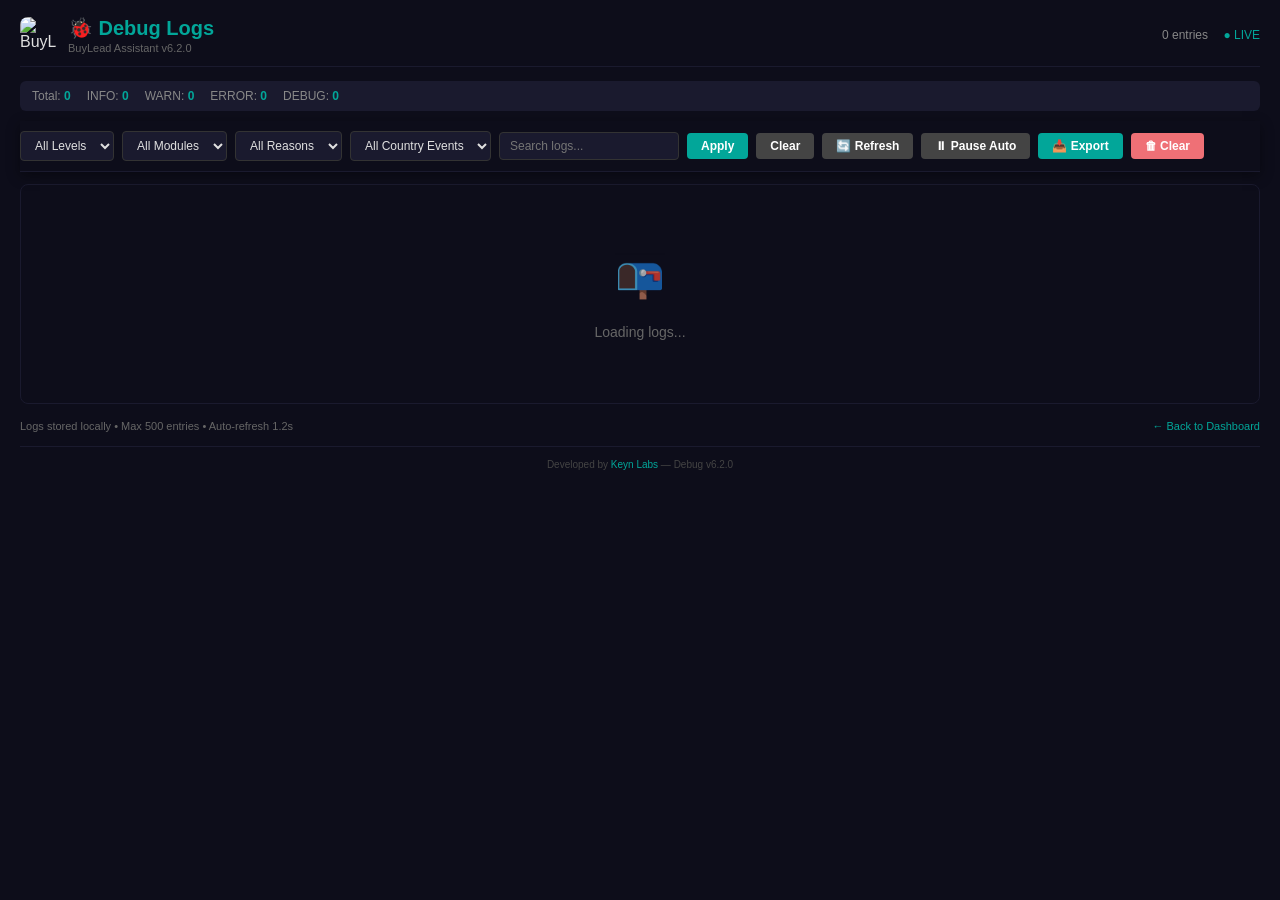
==== debug/index.html @ e95ec9f4 "ecn-4434" ====
<!DOCTYPE html>
<html>
<head>
    <meta charset="UTF-8">
    <title>Debug - BuyLead Assistant</title>
    <style>
        /* ============================================================
           RESET & BASE
           ============================================================ */
        * { margin: 0; padding: 0; box-sizing: border-box; }
        body {
            font-family: 'Consolas', -apple-system, Arial, sans-serif;
            background: #0d0d1a;
            color: #e0e0e0;
            padding: 16px 20px 20px;
            min-height: 100vh;
        }

        /* ============================================================
           HEADER
           ============================================================ */
        .header {
            display: flex;
            justify-content: space-between;
            align-items: center;
            margin-bottom: 14px;
            padding-bottom: 12px;
            border-bottom: 1px solid #1a1a2e;
        }
        .header-left { display: flex; align-items: center; gap: 12px; }
        .header-icon-img {
            width: 36px;
            height: 36px;
            object-fit: contain;
            border-radius: 8px;
            flex-shrink: 0;
        }
        .header-text { display: flex; flex-direction: column; }
        .header h1 { font-size: 20px; color: #02A699; line-height: 1.2; }
        .header .subtitle { font-size: 11px; color: #666; margin-top: 2px; }
        .header .status { font-size: 12px; color: #888; }
        .header .status #liveIndicator { margin-left: 12px; color: #02A699; }

        /* ============================================================
           STATS BAR
           ============================================================ */
        .stats-bar {
            display: flex;
            gap: 16px;
            margin-bottom: 10px;
            padding: 8px 12px;
            background: #1a1a2e;
            border-radius: 6px;
            font-size: 12px;
            flex-wrap: wrap;
        }
        .stats-bar span { color: #888; }
        .stats-bar strong { color: #02A699; }

        /* ============================================================
           STICKY FILTER BAR
           ============================================================ */
        .controls {
            display: flex;
            flex-wrap: wrap;
            gap: 8px;
            align-items: center;
            padding: 10px 0;
            margin-bottom: 12px;
            position: sticky;
            top: 0;
            z-index: 100;
            background: #0d0d1a;
            border-bottom: 1px solid #1a1a2e;
            box-shadow: 0 4px 12px rgba(0,0,0,0.4);
        }
        .controls select,
        .controls input {
            padding: 6px 10px;
            border-radius: 4px;
            border: 1px solid #333;
            background: #1a1a2e;
            color: #e0e0e0;
            font-size: 12px;
            font-family: inherit;
        }
        .controls select:focus,
        .controls input:focus {
            outline: none;
            border-color: #02A699;
            box-shadow: 0 0 0 2px rgba(2, 166, 153, 0.15);
        }
        .controls button {
            padding: 6px 14px;
            border: none;
            border-radius: 4px;
            cursor: pointer;
            font-weight: 600;
            font-size: 12px;
            font-family: inherit;
            transition: all 0.15s ease;
        }
        .controls button:disabled { opacity: 0.6; cursor: not-allowed; }

        /* ============================================================
           BUTTON VARIANTS
           ============================================================ */
        .btn-primary   { background: #02A699; color: white; }
        .btn-primary:hover:not(:disabled)   { background: #018f88; }
        .btn-danger    { background: #ef7076; color: white; }
        .btn-danger:hover:not(:disabled)    { background: #e05a5f; }
        .btn-secondary { background: #444; color: white; }
        .btn-secondary:hover:not(:disabled) { background: #555; }

        /* ============================================================
           LOG CONTAINER
           ============================================================ */
        .log-container {
            background: #0d0d1a;
            border-radius: 8px;
            max-height: 74vh;
            overflow-y: auto;
            border: 1px solid #1a1a2e;
        }
        .log-container::-webkit-scrollbar { width: 10px; }
        .log-container::-webkit-scrollbar-track { background: #0d0d1a; }
        .log-container::-webkit-scrollbar-thumb { background: #2a2a3e; border-radius: 5px; }
        .log-container::-webkit-scrollbar-thumb:hover { background: #3a3a4e; }

        /* ============================================================
           LOG ROW
           ============================================================ */
        .log-entry {
            padding: 6px 12px;
            border-bottom: 1px solid #1a1a2e;
            font-size: 12px;
            display: flex;
            align-items: center;
            gap: 10px;
            font-family: 'Consolas', monospace;
            flex-wrap: wrap;
        }
        .log-entry:hover { background: #14141f; }
        .log-entry:last-child { border-bottom: none; }

        /* Level badge */
        .log-level {
            font-weight: 700;
            min-width: 55px;
            text-align: center;
            padding: 1px 6px;
            border-radius: 3px;
            font-size: 10px;
            flex-shrink: 0;
        }
        .level-TRACE { color: #666;    background: #1a1a1a; }
        .level-DEBUG { color: #8888cc; background: #1a1a2e; }
        .level-INFO  { color: #02A699; background: #0a2e2c; }
        .level-WARN  { color: #f5a623; background: #2e2410; }
        .level-ERROR { color: #ef7076; background: #2e1012; }
        .level-FATAL {
            color: #ff0000;
            background: #2e0000;
            animation: pulseFatal 1.5s ease-in-out infinite;
        }
        @keyframes pulseFatal {
            0%, 100% { opacity: 1; }
            50% { opacity: 0.65; }
        }

        /* Time + module columns */
        .log-time {
            color: #666;
            font-size: 11px;
            min-width: 130px;
            flex-shrink: 0;
            font-variant-numeric: tabular-nums;
        }
        .log-module {
            color: #888;
            min-width: 85px;
            flex-shrink: 0;
            font-size: 11px;
        }
        .log-message {
            flex: 1;
            color: #e0e0e0;
            word-break: break-word;
            min-width: 200px;
        }

        /* Inline extras: product name + reason chips */
        .log-extra {
            display: inline-block;
            color: #7c8fbe;
            background: #1a1a2e;
            padding: 1px 6px;
            border-radius: 3px;
            font-size: 10px;
            margin-left: 6px;
            max-width: 220px;
            overflow: hidden;
            text-overflow: ellipsis;
            white-space: nowrap;
            vertical-align: middle;
        }
        .log-reason {
            display: inline-block;
            padding: 1px 6px;
            border-radius: 3px;
            font-size: 10px;
            margin-left: 6px;
            background: #1a1a2e;
            font-weight: 600;
            vertical-align: middle;
        }

        /* Preview data + buttons cluster */
        .log-data {
            color: #666;
            font-size: 10px;
            max-width: 260px;
            overflow: hidden;
            text-overflow: ellipsis;
            white-space: nowrap;
            flex-shrink: 0;
        }
        .log-buttons {
            display: inline-flex;
            align-items: center;
            gap: 2px;
            flex-shrink: 0;
        }
        .expand-btn {
            background: none;
            border: none;
            color: #02A699;
            cursor: pointer;
            font-size: 10px;
            padding: 3px 6px;
            border-radius: 3px;
        }
        .expand-btn:hover {
            background: #1a1a2e;
            color: #fff;
        }
        .copy-btn {
            background: none;
            border: none;
            color: #666;
            cursor: pointer;
            font-size: 11px;
            padding: 3px 6px;
            border-radius: 3px;
            transition: all 0.15s ease;
        }
        .copy-btn:hover {
            color: #02A699;
            background: #1a1a2e;
        }

        /* Expanded data */
        .log-data-full {
            display: none;
            width: 100%;
            padding: 10px;
            margin-top: 4px;
            background: #1a1a2e;
            border-radius: 4px;
            font-size: 11px;
            color: #aaa;
            white-space: pre-wrap;
            word-break: break-all;
            font-family: 'Consolas', monospace;
            border-left: 3px solid #02A699;
        }
        .log-data-full.show { display: block; }

        /* ============================================================
           EMPTY STATE
           ============================================================ */
        .empty {
            text-align: center;
            color: #666;
            padding: 60px 20px;
            font-size: 14px;
            line-height: 1.6;
        }
        .empty-icon {
            font-size: 40px;
            display: block;
            margin-bottom: 12px;
            opacity: 0.7;
        }

        /* ============================================================
           FOOTER + CREDIT
           ============================================================ */
        .footer {
            margin-top: 16px;
            display: flex;
            justify-content: space-between;
            font-size: 11px;
            color: #666;
            flex-wrap: wrap;
            gap: 8px;
        }
        .footer a {
            color: #02A699;
            text-decoration: none;
            cursor: pointer;
        }
        .footer a:hover { text-decoration: underline; }

        .credit {
            text-align: center;
            margin-top: 14px;
            padding-top: 12px;
            border-top: 1px solid #1a1a2e;
            font-size: 10px;
            color: #444;
        }
        .credit a { color: #02A699; text-decoration: none; }
        .credit a:hover { text-decoration: underline; }

        /* ============================================================
           TOAST
           ============================================================ */
        .toast {
            position: fixed;
            bottom: 24px;
            left: 50%;
            transform: translateX(-50%);
            background: #1a1a2e;
            color: white;
            padding: 10px 20px;
            border-radius: 6px;
            font-size: 12px;
            z-index: 9999;
            max-width: 90%;
            text-align: center;
            box-shadow: 0 4px 20px rgba(0,0,0,0.5);
            border: 1px solid #2a2a3e;
        }
        @keyframes fadeInUp {
            from { opacity: 0; transform: translateX(-50%) translateY(20px); }
            to   { opacity: 1; transform: translateX(-50%) translateY(0); }
        }
        @keyframes fadeOutDown {
            from { opacity: 1; transform: translateX(-50%) translateY(0); }
            to   { opacity: 0; transform: translateX(-50%) translateY(20px); }
        }

        /* ============================================================
           RESPONSIVE
           ============================================================ */
        @media (max-width: 700px) {
            body { padding: 12px; }
            .controls select,
            .controls input { font-size: 11px; padding: 5px 8px; }
            .controls button { padding: 5px 10px; font-size: 11px; }
            .log-time { min-width: 100px; font-size: 10px; }
            .log-module { min-width: 70px; }
            .log-data { display: none; }
        }
    </style>
</head>
<body>
    <!-- ============================================================
         HEADER
         ============================================================ -->
    <div class="header">
        <div class="header-left">
            <img src="../plugin.png" alt="BuyLead Assistant" class="header-icon-img" />
            <div class="header-text">
                <h1>🐞 Debug Logs</h1>
                <span class="subtitle">BuyLead Assistant v6.2.0</span>
            </div>
        </div>
        <div class="status">
            <span id="logCount">0 entries</span>
            <span id="liveIndicator">● LIVE</span>
        </div>
    </div>

    <!-- ============================================================
         STATS BAR
         ============================================================ -->
    <div class="stats-bar">
        <span>Total: <strong id="statTotal">0</strong></span>
        <span>INFO: <strong id="statInfo">0</strong></span>
        <span>WARN: <strong id="statWarn">0</strong></span>
        <span>ERROR: <strong id="statError">0</strong></span>
        <span>DEBUG: <strong id="statDebug">0</strong></span>
    </div>

    <!-- ============================================================
         STICKY FILTER BAR (dropdowns + search + actions)
         ============================================================ -->
    <div class="controls">
        <select id="levelFilter">
            <option value="ALL">All Levels</option>
            <option value="TRACE">TRACE</option>
            <option value="DEBUG">DEBUG</option>
            <option value="INFO">INFO</option>
            <option value="WARN">WARN</option>
            <option value="ERROR">ERROR</option>
            <option value="FATAL">FATAL</option>
        </select>

        <select id="moduleFilter">
            <option value="ALL">All Modules</option>
        </select>

        <select id="reasonFilter">
            <option value="ALL">All Reasons</option>
        </select>

        <select id="countryFilter">
            <option value="ALL">All Country Events</option>
        </select>

        <input type="text" id="searchFilter" placeholder="Search logs..." style="width:180px;">

        <button class="btn-primary"   id="applyFilter">Apply</button>
        <button class="btn-secondary" id="clearFilter">Clear</button>
        <button class="btn-secondary" id="refreshBtn">🔄 Refresh</button>
        <button class="btn-secondary" id="autoRefreshBtn">⏸ Pause Auto</button>
        <button class="btn-primary"   id="exportBtn">📥 Export</button>
        <button class="btn-danger"    id="clearBtn">🗑 Clear</button>
    </div>

    <!-- ============================================================
         LOG CONTAINER
         ============================================================ -->
    <div class="log-container" id="logContainer">
        <div class="empty">
            <span class="empty-icon">📭</span>
            Loading logs...
        </div>
    </div>

    <!-- ============================================================
         FOOTER
         ============================================================ -->
    <div class="footer">
        <span>Logs stored locally • Max 500 entries • Auto-refresh 1.2s</span>
        <a id="backLink">← Back to Dashboard</a>
    </div>

    <div class="credit">
        Developed by <a href="https://keynlabs.vercel.app/" target="_blank">Keyn Labs</a> — Debug v6.2.0
    </div>

    <!-- ============================================================
         SCRIPT (event delegation handles all clicks — no inline JS)
         ============================================================ -->
    <script src="debug.js"></script>
</body>
</html>
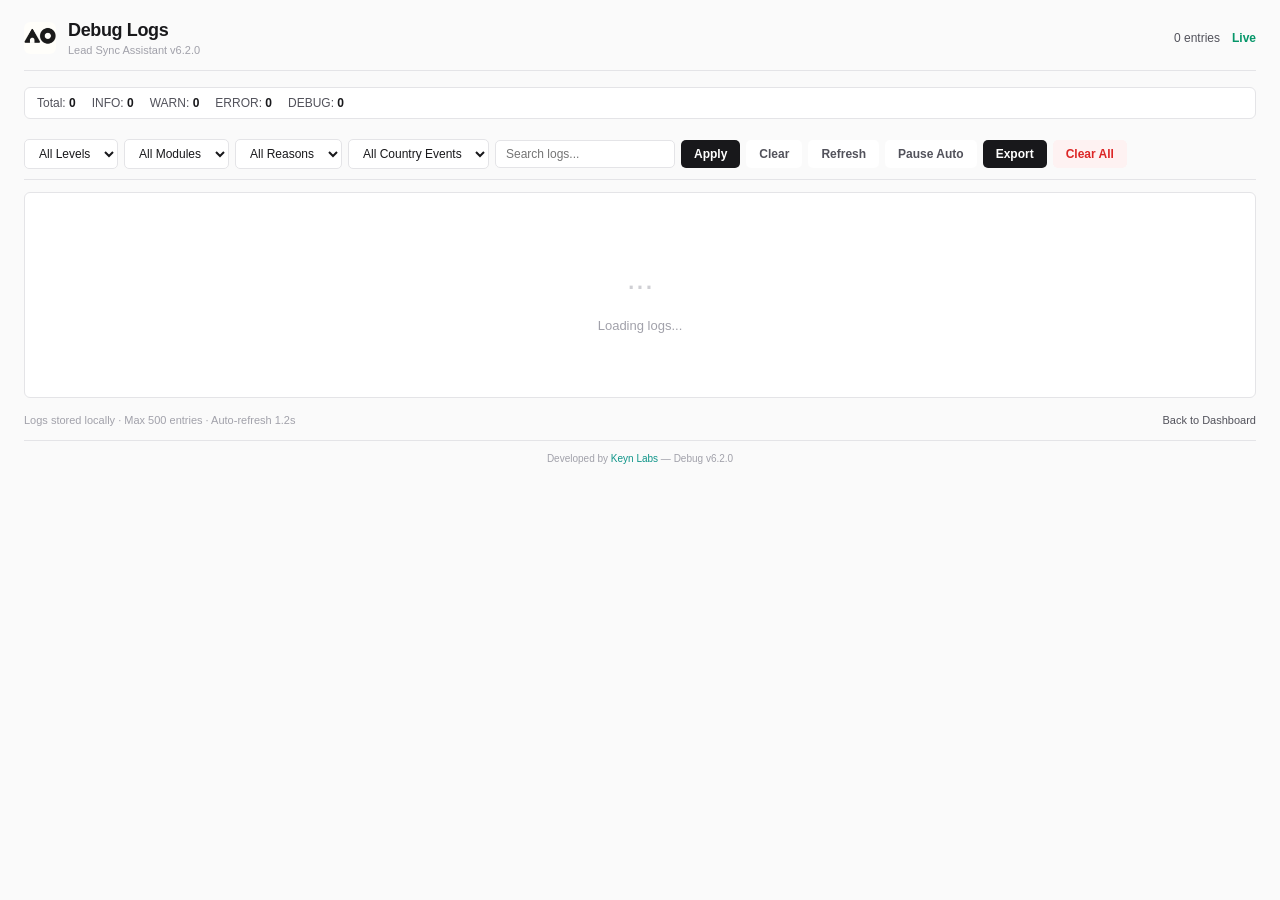
==== commit 36f9663e: "feat(ui): Attio-style redesign across extension + dedup fix - Popup: neutral theme, SVG icons, colla" ====
--- a/debug/index.html
+++ b/debug/index.html
@@ -4,360 +4,218 @@
     <meta charset="UTF-8">
     <title>Debug - BuyLead Assistant</title>
     <style>
-        /* ============================================================
-           RESET & BASE
-           ============================================================ */
         * { margin: 0; padding: 0; box-sizing: border-box; }
+
+        :root {
+            --bg: #ffffff;
+            --bg-subtle: #fafafa;
+            --bg-hover: #f4f4f5;
+            --border: #e4e4e7;
+            --border-strong: #d4d4d8;
+            --text: #18181b;
+            --text-2: #52525b;
+            --text-3: #a1a1aa;
+            --accent: #0d9488;
+            --accent-bg: #f0fdfa;
+            --success: #059669;
+            --success-bg: #ecfdf5;
+            --warning: #d97706;
+            --warning-bg: #fffbeb;
+            --danger: #dc2626;
+            --danger-bg: #fef2f2;
+            --purple: #7c3aed;
+            --purple-bg: #f5f3ff;
+        }
+
         body {
-            font-family: 'Consolas', -apple-system, Arial, sans-serif;
-            background: #0d0d1a;
-            color: #e0e0e0;
-            padding: 16px 20px 20px;
+            font-family: 'Inter', -apple-system, BlinkMacSystemFont, 'Segoe UI', sans-serif;
+            background: var(--bg-subtle);
+            color: var(--text);
+            padding: 20px 24px 24px;
             min-height: 100vh;
-        }
-
-        /* ============================================================
-           HEADER
-           ============================================================ */
+            font-size: 13px;
+            -webkit-font-smoothing: antialiased;
+        }
+
+        /* HEADER */
         .header {
-            display: flex;
-            justify-content: space-between;
-            align-items: center;
-            margin-bottom: 14px;
-            padding-bottom: 12px;
-            border-bottom: 1px solid #1a1a2e;
+            display: flex; justify-content: space-between; align-items: center;
+            margin-bottom: 16px; padding-bottom: 14px;
+            border-bottom: 1px solid var(--border);
         }
         .header-left { display: flex; align-items: center; gap: 12px; }
-        .header-icon-img {
-            width: 36px;
-            height: 36px;
-            object-fit: contain;
-            border-radius: 8px;
-            flex-shrink: 0;
-        }
+        .header-icon-img { width: 32px; height: 32px; object-fit: contain; border-radius: 6px; flex-shrink: 0; }
         .header-text { display: flex; flex-direction: column; }
-        .header h1 { font-size: 20px; color: #02A699; line-height: 1.2; }
-        .header .subtitle { font-size: 11px; color: #666; margin-top: 2px; }
-        .header .status { font-size: 12px; color: #888; }
-        .header .status #liveIndicator { margin-left: 12px; color: #02A699; }
-
-        /* ============================================================
-           STATS BAR
-           ============================================================ */
+        .header h1 { font-size: 18px; color: var(--text); font-weight: 600; line-height: 1.2; letter-spacing: -0.02em; }
+        .header .subtitle { font-size: 11px; color: var(--text-3); margin-top: 2px; }
+        .header .status { font-size: 12px; color: var(--text-2); display: flex; align-items: center; gap: 12px; font-variant-numeric: tabular-nums; }
+        .header .status #liveIndicator { color: var(--success); font-weight: 600; }
+
+        /* STATS BAR */
         .stats-bar {
-            display: flex;
-            gap: 16px;
-            margin-bottom: 10px;
-            padding: 8px 12px;
-            background: #1a1a2e;
-            border-radius: 6px;
-            font-size: 12px;
-            flex-wrap: wrap;
-        }
-        .stats-bar span { color: #888; }
-        .stats-bar strong { color: #02A699; }
-
-        /* ============================================================
-           STICKY FILTER BAR
-           ============================================================ */
+            display: flex; gap: 16px; margin-bottom: 10px; padding: 8px 12px;
+            background: var(--bg); border-radius: 6px; font-size: 12px; flex-wrap: wrap;
+            border: 1px solid var(--border);
+        }
+        .stats-bar span { color: var(--text-2); }
+        .stats-bar strong { color: var(--text); font-variant-numeric: tabular-nums; }
+
+        /* STICKY FILTER BAR */
         .controls {
-            display: flex;
-            flex-wrap: wrap;
-            gap: 8px;
-            align-items: center;
-            padding: 10px 0;
-            margin-bottom: 12px;
-            position: sticky;
-            top: 0;
-            z-index: 100;
-            background: #0d0d1a;
-            border-bottom: 1px solid #1a1a2e;
-            box-shadow: 0 4px 12px rgba(0,0,0,0.4);
+            display: flex; flex-wrap: wrap; gap: 6px; align-items: center;
+            padding: 10px 0; margin-bottom: 12px;
+            position: sticky; top: 0; z-index: 100;
+            background: var(--bg-subtle);
+            border-bottom: 1px solid var(--border);
         }
         .controls select,
         .controls input {
-            padding: 6px 10px;
-            border-radius: 4px;
-            border: 1px solid #333;
-            background: #1a1a2e;
-            color: #e0e0e0;
-            font-size: 12px;
-            font-family: inherit;
+            padding: 6px 10px; border-radius: 5px;
+            border: 1px solid var(--border); background: var(--bg);
+            color: var(--text); font-size: 12px; font-family: inherit;
+            transition: border-color 0.12s ease;
         }
         .controls select:focus,
         .controls input:focus {
-            outline: none;
-            border-color: #02A699;
-            box-shadow: 0 0 0 2px rgba(2, 166, 153, 0.15);
+            outline: none; border-color: var(--text-2);
         }
         .controls button {
-            padding: 6px 14px;
-            border: none;
-            border-radius: 4px;
-            cursor: pointer;
-            font-weight: 600;
-            font-size: 12px;
-            font-family: inherit;
-            transition: all 0.15s ease;
-        }
-        .controls button:disabled { opacity: 0.6; cursor: not-allowed; }
-
-        /* ============================================================
-           BUTTON VARIANTS
-           ============================================================ */
-        .btn-primary   { background: #02A699; color: white; }
-        .btn-primary:hover:not(:disabled)   { background: #018f88; }
-        .btn-danger    { background: #ef7076; color: white; }
-        .btn-danger:hover:not(:disabled)    { background: #e05a5f; }
-        .btn-secondary { background: #444; color: white; }
-        .btn-secondary:hover:not(:disabled) { background: #555; }
-
-        /* ============================================================
-           LOG CONTAINER
-           ============================================================ */
+            padding: 6px 12px; border: 1px solid transparent; border-radius: 5px;
+            cursor: pointer; font-weight: 600; font-size: 12px;
+            font-family: inherit; transition: all 0.12s ease;
+            display: inline-flex; align-items: center; gap: 5px;
+        }
+        .controls button:disabled { opacity: 0.5; cursor: not-allowed; }
+
+        .btn-primary   { background: var(--text); color: #fff; }
+        .btn-primary:hover:not(:disabled)   { background: #000; }
+        .btn-danger    { background: var(--danger-bg); color: var(--danger); border-color: #fecaca; }
+        .btn-danger:hover:not(:disabled)    { background: #fee2e2; }
+        .btn-secondary { background: var(--bg); color: var(--text-2); border-color: var(--border); }
+        .btn-secondary:hover:not(:disabled) { background: var(--bg-hover); color: var(--text); }
+
+        /* LOG CONTAINER */
         .log-container {
-            background: #0d0d1a;
-            border-radius: 8px;
-            max-height: 74vh;
-            overflow-y: auto;
-            border: 1px solid #1a1a2e;
-        }
-        .log-container::-webkit-scrollbar { width: 10px; }
-        .log-container::-webkit-scrollbar-track { background: #0d0d1a; }
-        .log-container::-webkit-scrollbar-thumb { background: #2a2a3e; border-radius: 5px; }
-        .log-container::-webkit-scrollbar-thumb:hover { background: #3a3a4e; }
-
-        /* ============================================================
-           LOG ROW
-           ============================================================ */
+            background: var(--bg); border-radius: 6px;
+            max-height: 74vh; overflow-y: auto;
+            border: 1px solid var(--border);
+        }
+        .log-container::-webkit-scrollbar { width: 8px; }
+        .log-container::-webkit-scrollbar-track { background: var(--bg-subtle); }
+        .log-container::-webkit-scrollbar-thumb { background: var(--border-strong); border-radius: 4px; }
+        .log-container::-webkit-scrollbar-thumb:hover { background: var(--text-3); }
+
+        /* LOG ROW */
         .log-entry {
-            padding: 6px 12px;
-            border-bottom: 1px solid #1a1a2e;
-            font-size: 12px;
-            display: flex;
-            align-items: center;
-            gap: 10px;
-            font-family: 'Consolas', monospace;
+            padding: 6px 12px; border-bottom: 1px solid var(--border);
+            font-size: 12px; display: flex; align-items: center; gap: 10px;
+            font-family: ui-monospace, 'SF Mono', Menlo, Consolas, monospace;
             flex-wrap: wrap;
         }
-        .log-entry:hover { background: #14141f; }
+        .log-entry:hover { background: var(--bg-subtle); }
         .log-entry:last-child { border-bottom: none; }
 
-        /* Level badge */
         .log-level {
-            font-weight: 700;
-            min-width: 55px;
-            text-align: center;
-            padding: 1px 6px;
-            border-radius: 3px;
-            font-size: 10px;
-            flex-shrink: 0;
-        }
-        .level-TRACE { color: #666;    background: #1a1a1a; }
-        .level-DEBUG { color: #8888cc; background: #1a1a2e; }
-        .level-INFO  { color: #02A699; background: #0a2e2c; }
-        .level-WARN  { color: #f5a623; background: #2e2410; }
-        .level-ERROR { color: #ef7076; background: #2e1012; }
-        .level-FATAL {
-            color: #ff0000;
-            background: #2e0000;
-            animation: pulseFatal 1.5s ease-in-out infinite;
-        }
-        @keyframes pulseFatal {
-            0%, 100% { opacity: 1; }
-            50% { opacity: 0.65; }
-        }
-
-        /* Time + module columns */
-        .log-time {
-            color: #666;
-            font-size: 11px;
-            min-width: 130px;
-            flex-shrink: 0;
-            font-variant-numeric: tabular-nums;
-        }
-        .log-module {
-            color: #888;
-            min-width: 85px;
-            flex-shrink: 0;
-            font-size: 11px;
-        }
-        .log-message {
-            flex: 1;
-            color: #e0e0e0;
-            word-break: break-word;
-            min-width: 200px;
-        }
-
-        /* Inline extras: product name + reason chips */
+            font-weight: 700; min-width: 55px; text-align: center;
+            padding: 1px 6px; border-radius: 3px; font-size: 10px; flex-shrink: 0;
+            border: 1px solid transparent;
+        }
+        .level-TRACE { color: var(--text-3);  background: var(--bg-hover); border-color: var(--border); }
+        .level-DEBUG { color: #6366f1;       background: #eef2ff;         border-color: #c7d2fe; }
+        .level-INFO  { color: var(--accent);  background: var(--accent-bg); border-color: #99f6e4; }
+        .level-WARN  { color: var(--warning); background: var(--warning-bg); border-color: #fde68a; }
+        .level-ERROR { color: var(--danger);  background: var(--danger-bg); border-color: #fecaca; }
+        .level-FATAL { color: #fff; background: var(--danger); border-color: var(--danger); }
+
+        .log-time { color: var(--text-3); font-size: 11px; min-width: 130px; flex-shrink: 0; font-variant-numeric: tabular-nums; }
+        .log-module { color: var(--text-2); min-width: 85px; flex-shrink: 0; font-size: 11px; font-weight: 500; }
+        .log-message { flex: 1; color: var(--text); word-break: break-word; min-width: 200px; }
+
         .log-extra {
-            display: inline-block;
-            color: #7c8fbe;
-            background: #1a1a2e;
-            padding: 1px 6px;
-            border-radius: 3px;
-            font-size: 10px;
-            margin-left: 6px;
-            max-width: 220px;
-            overflow: hidden;
-            text-overflow: ellipsis;
-            white-space: nowrap;
-            vertical-align: middle;
+            display: inline-block; color: var(--text-2);
+            background: var(--bg-hover); padding: 1px 6px;
+            border-radius: 3px; font-size: 10px; margin-left: 6px;
+            max-width: 220px; overflow: hidden;
+            text-overflow: ellipsis; white-space: nowrap; vertical-align: middle;
         }
         .log-reason {
-            display: inline-block;
-            padding: 1px 6px;
-            border-radius: 3px;
-            font-size: 10px;
-            margin-left: 6px;
-            background: #1a1a2e;
-            font-weight: 600;
-            vertical-align: middle;
-        }
-
-        /* Preview data + buttons cluster */
+            display: inline-block; padding: 1px 6px; border-radius: 3px;
+            font-size: 10px; margin-left: 6px; background: var(--bg-hover);
+            font-weight: 600; vertical-align: middle;
+        }
+
         .log-data {
-            color: #666;
-            font-size: 10px;
-            max-width: 260px;
-            overflow: hidden;
-            text-overflow: ellipsis;
-            white-space: nowrap;
-            flex-shrink: 0;
-        }
-        .log-buttons {
-            display: inline-flex;
-            align-items: center;
-            gap: 2px;
-            flex-shrink: 0;
-        }
+            color: var(--text-3); font-size: 10px; max-width: 260px;
+            overflow: hidden; text-overflow: ellipsis;
+            white-space: nowrap; flex-shrink: 0;
+            font-family: ui-monospace, monospace;
+        }
+        .log-buttons { display: inline-flex; align-items: center; gap: 2px; flex-shrink: 0; }
         .expand-btn {
-            background: none;
-            border: none;
-            color: #02A699;
-            cursor: pointer;
-            font-size: 10px;
-            padding: 3px 6px;
-            border-radius: 3px;
-        }
-        .expand-btn:hover {
-            background: #1a1a2e;
-            color: #fff;
-        }
+            background: none; border: none; color: var(--text-3);
+            cursor: pointer; font-size: 10px; padding: 3px 6px;
+            border-radius: 3px; transition: color 0.12s ease;
+        }
+        .expand-btn:hover { background: var(--bg-hover); color: var(--text); }
         .copy-btn {
-            background: none;
-            border: none;
-            color: #666;
-            cursor: pointer;
-            font-size: 11px;
-            padding: 3px 6px;
-            border-radius: 3px;
-            transition: all 0.15s ease;
-        }
-        .copy-btn:hover {
-            color: #02A699;
-            background: #1a1a2e;
-        }
-
-        /* Expanded data */
+            background: none; border: none; color: var(--text-3);
+            cursor: pointer; font-size: 11px; padding: 3px 6px;
+            border-radius: 3px; transition: all 0.12s ease;
+        }
+        .copy-btn:hover { color: var(--accent); background: var(--bg-hover); }
+
         .log-data-full {
-            display: none;
-            width: 100%;
-            padding: 10px;
-            margin-top: 4px;
-            background: #1a1a2e;
-            border-radius: 4px;
-            font-size: 11px;
-            color: #aaa;
-            white-space: pre-wrap;
-            word-break: break-all;
-            font-family: 'Consolas', monospace;
-            border-left: 3px solid #02A699;
+            display: none; width: 100%; padding: 10px; margin-top: 4px;
+            background: var(--bg-subtle); border-radius: 4px;
+            font-size: 11px; color: var(--text-2);
+            white-space: pre-wrap; word-break: break-all;
+            font-family: ui-monospace, 'SF Mono', Menlo, monospace;
+            border-left: 3px solid var(--accent);
         }
         .log-data-full.show { display: block; }
 
-        /* ============================================================
-           EMPTY STATE
-           ============================================================ */
+        /* EMPTY */
         .empty {
-            text-align: center;
-            color: #666;
-            padding: 60px 20px;
-            font-size: 14px;
-            line-height: 1.6;
-        }
-        .empty-icon {
-            font-size: 40px;
-            display: block;
-            margin-bottom: 12px;
-            opacity: 0.7;
-        }
-
-        /* ============================================================
-           FOOTER + CREDIT
-           ============================================================ */
+            text-align: center; color: var(--text-3);
+            padding: 60px 20px; font-size: 13px; line-height: 1.6;
+        }
+        .empty-icon { font-size: 32px; display: block; margin-bottom: 12px; opacity: 0.5; }
+
+        /* FOOTER */
         .footer {
-            margin-top: 16px;
-            display: flex;
-            justify-content: space-between;
-            font-size: 11px;
-            color: #666;
-            flex-wrap: wrap;
-            gap: 8px;
-        }
-        .footer a {
-            color: #02A699;
-            text-decoration: none;
-            cursor: pointer;
-        }
-        .footer a:hover { text-decoration: underline; }
+            margin-top: 16px; display: flex; justify-content: space-between;
+            font-size: 11px; color: var(--text-3); flex-wrap: wrap; gap: 8px;
+        }
+        .footer a { color: var(--text-2); text-decoration: none; cursor: pointer; font-weight: 500; }
+        .footer a:hover { color: var(--text); }
 
         .credit {
-            text-align: center;
-            margin-top: 14px;
-            padding-top: 12px;
-            border-top: 1px solid #1a1a2e;
-            font-size: 10px;
-            color: #444;
-        }
-        .credit a { color: #02A699; text-decoration: none; }
+            text-align: center; margin-top: 14px; padding-top: 12px;
+            border-top: 1px solid var(--border); font-size: 10px; color: var(--text-3);
+        }
+        .credit a { color: var(--accent); text-decoration: none; }
         .credit a:hover { text-decoration: underline; }
 
-        /* ============================================================
-           TOAST
-           ============================================================ */
+        /* TOAST */
         .toast {
-            position: fixed;
-            bottom: 24px;
-            left: 50%;
-            transform: translateX(-50%);
-            background: #1a1a2e;
-            color: white;
-            padding: 10px 20px;
-            border-radius: 6px;
-            font-size: 12px;
-            z-index: 9999;
-            max-width: 90%;
-            text-align: center;
-            box-shadow: 0 4px 20px rgba(0,0,0,0.5);
-            border: 1px solid #2a2a3e;
+            position: fixed; bottom: 24px; left: 50%; transform: translateX(-50%);
+            background: var(--text); color: #fff; padding: 10px 20px;
+            border-radius: 5px; font-size: 12px; z-index: 9999;
+            max-width: 90%; text-align: center; font-weight: 500;
+            box-shadow: 0 4px 16px rgba(0,0,0,0.2);
         }
         @keyframes fadeInUp {
-            from { opacity: 0; transform: translateX(-50%) translateY(20px); }
+            from { opacity: 0; transform: translateX(-50%) translateY(12px); }
             to   { opacity: 1; transform: translateX(-50%) translateY(0); }
         }
         @keyframes fadeOutDown {
             from { opacity: 1; transform: translateX(-50%) translateY(0); }
-            to   { opacity: 0; transform: translateX(-50%) translateY(20px); }
-        }
-
-        /* ============================================================
-           RESPONSIVE
-           ============================================================ */
+            to   { opacity: 0; transform: translateX(-50%) translateY(12px); }
+        }
+
         @media (max-width: 700px) {
-            body { padding: 12px; }
-            .controls select,
-            .controls input { font-size: 11px; padding: 5px 8px; }
+            body { padding: 14px; }
+            .controls select, .controls input { font-size: 11px; padding: 5px 8px; }
             .controls button { padding: 5px 10px; font-size: 11px; }
             .log-time { min-width: 100px; font-size: 10px; }
             .log-module { min-width: 70px; }
@@ -366,26 +224,20 @@
     </style>
 </head>
 <body>
-    <!-- ============================================================
-         HEADER
-         ============================================================ -->
     <div class="header">
         <div class="header-left">
             <img src="../plugin.png" alt="BuyLead Assistant" class="header-icon-img" />
             <div class="header-text">
-                <h1>🐞 Debug Logs</h1>
-                <span class="subtitle">BuyLead Assistant v6.2.0</span>
+                <h1>Debug Logs</h1>
+                <span class="subtitle">Lead Sync Assistant v6.2.0</span>
             </div>
         </div>
         <div class="status">
             <span id="logCount">0 entries</span>
-            <span id="liveIndicator">● LIVE</span>
+            <span id="liveIndicator">Live</span>
         </div>
     </div>
 
-    <!-- ============================================================
-         STATS BAR
-         ============================================================ -->
     <div class="stats-bar">
         <span>Total: <strong id="statTotal">0</strong></span>
         <span>INFO: <strong id="statInfo">0</strong></span>
@@ -394,9 +246,6 @@
         <span>DEBUG: <strong id="statDebug">0</strong></span>
     </div>
 
-    <!-- ============================================================
-         STICKY FILTER BAR (dropdowns + search + actions)
-         ============================================================ -->
     <div class="controls">
         <select id="levelFilter">
             <option value="ALL">All Levels</option>
@@ -424,37 +273,28 @@
 
         <button class="btn-primary"   id="applyFilter">Apply</button>
         <button class="btn-secondary" id="clearFilter">Clear</button>
-        <button class="btn-secondary" id="refreshBtn">🔄 Refresh</button>
-        <button class="btn-secondary" id="autoRefreshBtn">⏸ Pause Auto</button>
-        <button class="btn-primary"   id="exportBtn">📥 Export</button>
-        <button class="btn-danger"    id="clearBtn">🗑 Clear</button>
-    </div>
-
-    <!-- ============================================================
-         LOG CONTAINER
-         ============================================================ -->
+        <button class="btn-secondary" id="refreshBtn">Refresh</button>
+        <button class="btn-secondary" id="autoRefreshBtn">Pause Auto</button>
+        <button class="btn-primary"   id="exportBtn">Export</button>
+        <button class="btn-danger"    id="clearBtn">Clear All</button>
+    </div>
+
     <div class="log-container" id="logContainer">
         <div class="empty">
-            <span class="empty-icon">📭</span>
+            <span class="empty-icon">...</span>
             Loading logs...
         </div>
     </div>
 
-    <!-- ============================================================
-         FOOTER
-         ============================================================ -->
     <div class="footer">
-        <span>Logs stored locally • Max 500 entries • Auto-refresh 1.2s</span>
-        <a id="backLink">← Back to Dashboard</a>
+        <span>Logs stored locally · Max 500 entries · Auto-refresh 1.2s</span>
+        <a id="backLink">Back to Dashboard</a>
     </div>
 
     <div class="credit">
         Developed by <a href="https://keynlabs.vercel.app/" target="_blank">Keyn Labs</a> — Debug v6.2.0
     </div>
 
-    <!-- ============================================================
-         SCRIPT (event delegation handles all clicks — no inline JS)
-         ============================================================ -->
     <script src="debug.js"></script>
 </body>
 </html>
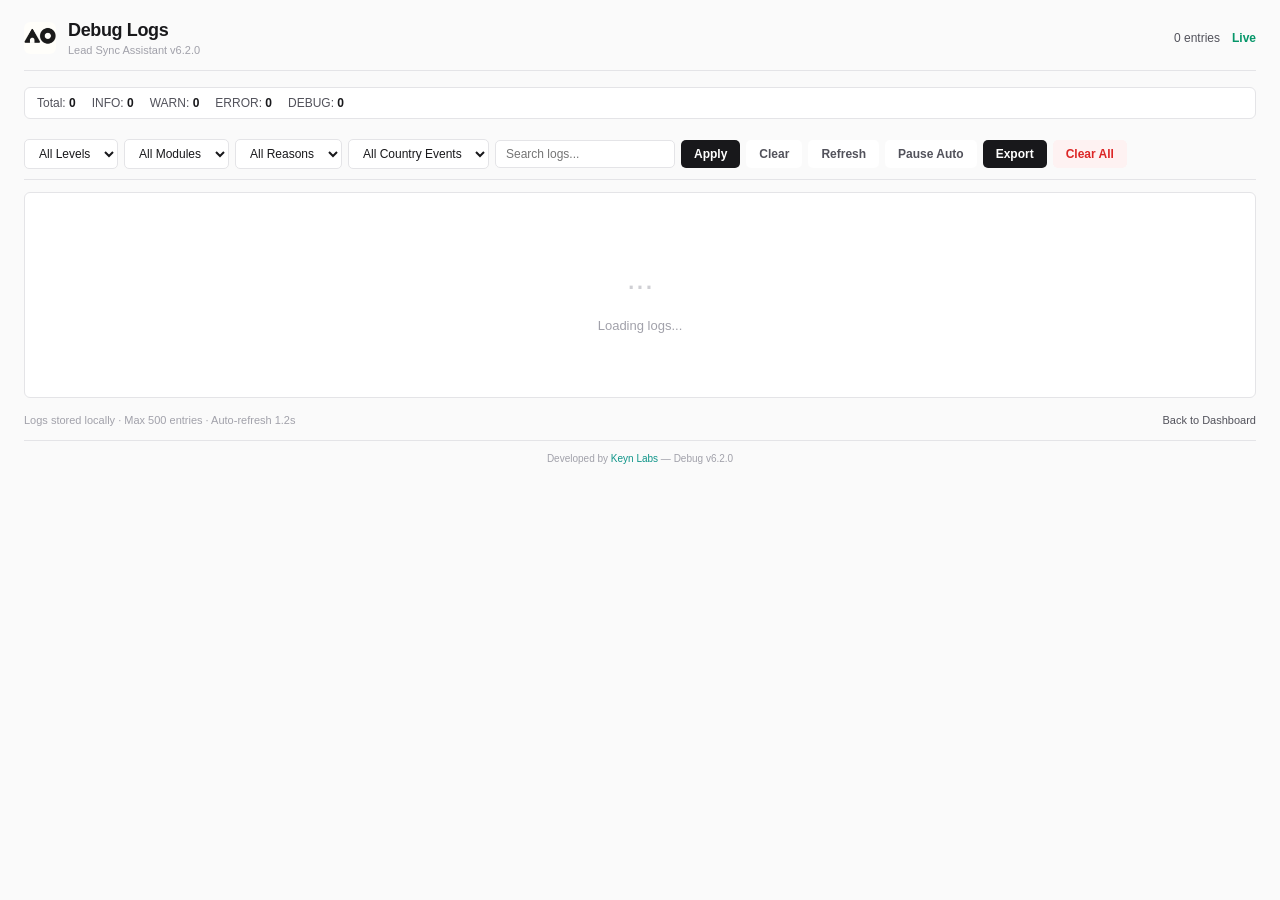
==== commit 021f135b: "latest push with better performance 1" ====
--- a/debug/index.html
+++ b/debug/index.html
@@ -292,7 +292,7 @@
     </div>
 
     <div class="credit">
-        Developed by <a href="https://keynlabs.vercel.app/" target="_blank">Keyn Labs</a> — Debug v6.2.0
+        Developed by <a href="https://leadsync-tau.vercel.app/" target="_blank">Keyn Labs</a> — Debug v6.2.0
     </div>
 
     <script src="debug.js"></script>
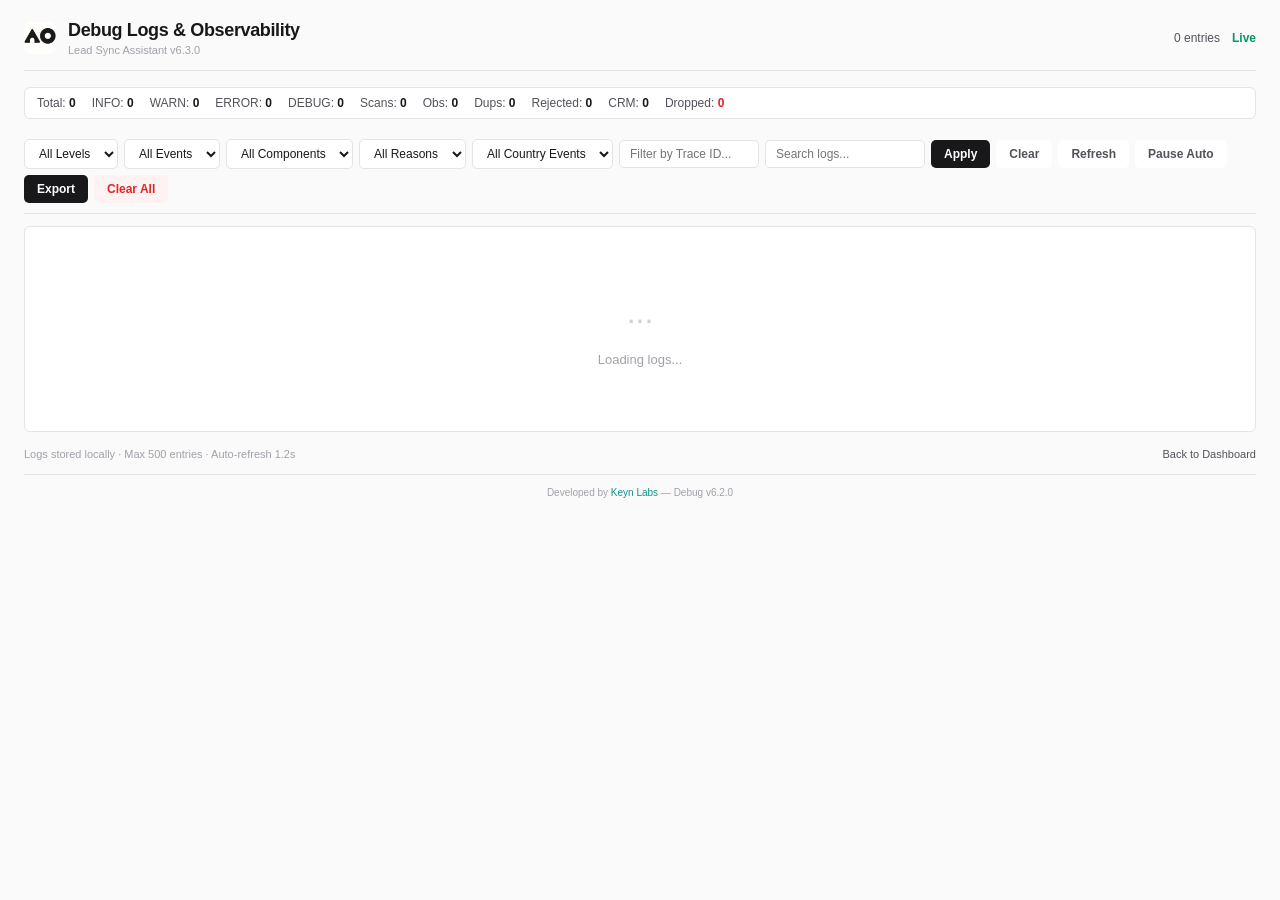
==== commit c4804b59: "latest 22 oct 2026 2:57 am" ====
--- a/debug/index.html
+++ b/debug/index.html
@@ -150,6 +150,32 @@
             white-space: nowrap; flex-shrink: 0;
             font-family: ui-monospace, monospace;
         }
+        .trace-badge {
+            display: inline-block; color: #0284c7; background: #e0f2fe;
+            border: 1px solid #bae6fd; padding: 1px 5px; border-radius: 3px;
+            font-size: 10px; cursor: pointer; text-decoration: none;
+            transition: all 0.12s ease; margin-right: 5px;
+        }
+        .trace-badge:hover { background: #bae6fd; text-decoration: underline; }
+        .duration-badge {
+            display: inline-block; color: #4b5563; background: #f3f4f6;
+            padding: 1px 5px; border-radius: 3px; font-size: 10px;
+            font-variant-numeric: tabular-nums; margin-right: 5px;
+        }
+        .event-badge {
+            display: inline-block; color: #4338ca; background: #e0e7ff;
+            border: 1px solid #c7d2fe; padding: 1px 5px; border-radius: 3px;
+            font-size: 10px; font-weight: 600; margin-right: 5px;
+        }
+        .result-badge {
+            display: inline-block; padding: 1px 5px; border-radius: 3px;
+            font-size: 10px; font-weight: 700; margin-right: 5px;
+        }
+        .log-reason {
+            display: inline-block; padding: 1px 6px; border-radius: 3px;
+            font-size: 10px; margin-right: 5px; background: var(--bg-hover);
+            font-weight: 600; vertical-align: middle;
+        }
         .log-buttons { display: inline-flex; align-items: center; gap: 2px; flex-shrink: 0; }
         .expand-btn {
             background: none; border: none; color: var(--text-3);
@@ -164,15 +190,73 @@
         }
         .copy-btn:hover { color: var(--accent); background: var(--bg-hover); }
 
+        .log-data-chips {
+            display: inline-flex; flex-wrap: wrap; gap: 4px;
+            align-items: center; max-width: 480px; flex-shrink: 1;
+        }
+        .data-chip {
+            display: inline-flex; align-items: center; background: var(--bg-hover);
+            border: 1px solid var(--border); border-radius: 3px;
+            padding: 1px 5px; font-size: 10px; color: var(--text-2);
+            white-space: nowrap; max-width: 220px; overflow: hidden; text-overflow: ellipsis;
+        }
+        .data-chip-key { color: var(--text-3); margin-right: 3px; font-weight: 500; }
+        .data-chip-val { color: var(--text); font-weight: 600; }
+
         .log-data-full {
-            display: none; width: 100%; padding: 10px; margin-top: 4px;
-            background: var(--bg-subtle); border-radius: 4px;
-            font-size: 11px; color: var(--text-2);
-            white-space: pre-wrap; word-break: break-all;
-            font-family: ui-monospace, 'SF Mono', Menlo, monospace;
+            display: none; width: 100%; padding: 12px 14px; margin-top: 8px;
+            background: #ffffff; border: 1px solid var(--border); border-radius: 6px;
+            box-shadow: 0 1px 3px rgba(0,0,0,0.04);
             border-left: 3px solid var(--accent);
+            font-family: 'Inter', -apple-system, BlinkMacSystemFont, 'Segoe UI', sans-serif;
         }
         .log-data-full.show { display: block; }
+
+        .log-structured-card { display: flex; flex-direction: column; gap: 10px; }
+        .log-meta-row {
+            display: flex; flex-wrap: wrap; gap: 8px; align-items: center;
+            padding-bottom: 8px; border-bottom: 1px solid var(--border);
+        }
+        .log-meta-item {
+            display: inline-flex; align-items: center; font-size: 11px; gap: 5px;
+            background: var(--bg-subtle); padding: 3px 8px; border-radius: 4px;
+            border: 1px solid var(--border);
+        }
+        .log-meta-label {
+            color: var(--text-3); text-transform: uppercase; font-size: 9px;
+            font-weight: 700; letter-spacing: 0.05em;
+        }
+        .log-meta-val { color: var(--text); font-weight: 600; font-family: ui-monospace, monospace; }
+
+        .log-section-title {
+            font-size: 10px; font-weight: 700; text-transform: uppercase;
+            letter-spacing: 0.05em; color: var(--text-3); margin-bottom: 4px;
+        }
+        .log-kv-table {
+            width: 100%; border-collapse: collapse; font-size: 11px; margin-bottom: 4px;
+        }
+        .log-kv-table th, .log-kv-table td {
+            padding: 5px 8px; text-align: left; border-bottom: 1px solid var(--bg-hover);
+        }
+        .log-kv-table th {
+            width: 160px; color: var(--text-2); font-weight: 600;
+            background: var(--bg-subtle); font-family: ui-monospace, monospace; font-size: 10px;
+        }
+        .log-kv-table td { color: var(--text); word-break: break-word; font-family: ui-monospace, monospace; }
+
+        .raw-json-toggle {
+            background: none; border: none; color: var(--text-3); font-size: 11px;
+            cursor: pointer; padding: 4px 0; text-decoration: underline; align-self: flex-start;
+            font-family: inherit;
+        }
+        .raw-json-toggle:hover { color: var(--accent); }
+        .raw-json-block {
+            display: none; background: var(--bg-subtle); padding: 8px 10px;
+            border-radius: 4px; border: 1px solid var(--border); font-family: ui-monospace, monospace;
+            font-size: 11px; white-space: pre-wrap; word-break: break-all;
+            color: var(--text-2); max-height: 250px; overflow-y: auto; margin-top: 4px;
+        }
+        .raw-json-block.show { display: block; }
 
         /* EMPTY */
         .empty {
@@ -228,8 +312,8 @@
         <div class="header-left">
             <img src="../plugin.png" alt="BuyLead Assistant" class="header-icon-img" />
             <div class="header-text">
-                <h1>Debug Logs</h1>
-                <span class="subtitle">Lead Sync Assistant v6.2.0</span>
+                <h1>Debug Logs &amp; Observability</h1>
+                <span class="subtitle">Lead Sync Assistant v6.3.0</span>
             </div>
         </div>
         <div class="status">
@@ -244,6 +328,12 @@
         <span>WARN: <strong id="statWarn">0</strong></span>
         <span>ERROR: <strong id="statError">0</strong></span>
         <span>DEBUG: <strong id="statDebug">0</strong></span>
+        <span>Scans: <strong id="statScans">0</strong></span>
+        <span>Obs: <strong id="statObs">0</strong></span>
+        <span>Dups: <strong id="statDups">0</strong></span>
+        <span>Rejected: <strong id="statRejected">0</strong></span>
+        <span>CRM: <strong id="statCrm">0</strong></span>
+        <span>Dropped: <strong id="statDropped" style="color:var(--danger)">0</strong></span>
     </div>
 
     <div class="controls">
@@ -257,8 +347,12 @@
             <option value="FATAL">FATAL</option>
         </select>
 
+        <select id="eventFilter">
+            <option value="ALL">All Events</option>
+        </select>
+
         <select id="moduleFilter">
-            <option value="ALL">All Modules</option>
+            <option value="ALL">All Components</option>
         </select>
 
         <select id="reasonFilter">
@@ -269,7 +363,8 @@
             <option value="ALL">All Country Events</option>
         </select>
 
-        <input type="text" id="searchFilter" placeholder="Search logs..." style="width:180px;">
+        <input type="text" id="traceFilter" placeholder="Filter by Trace ID..." style="width:140px;">
+        <input type="text" id="searchFilter" placeholder="Search logs..." style="width:160px;">
 
         <button class="btn-primary"   id="applyFilter">Apply</button>
         <button class="btn-secondary" id="clearFilter">Clear</button>
